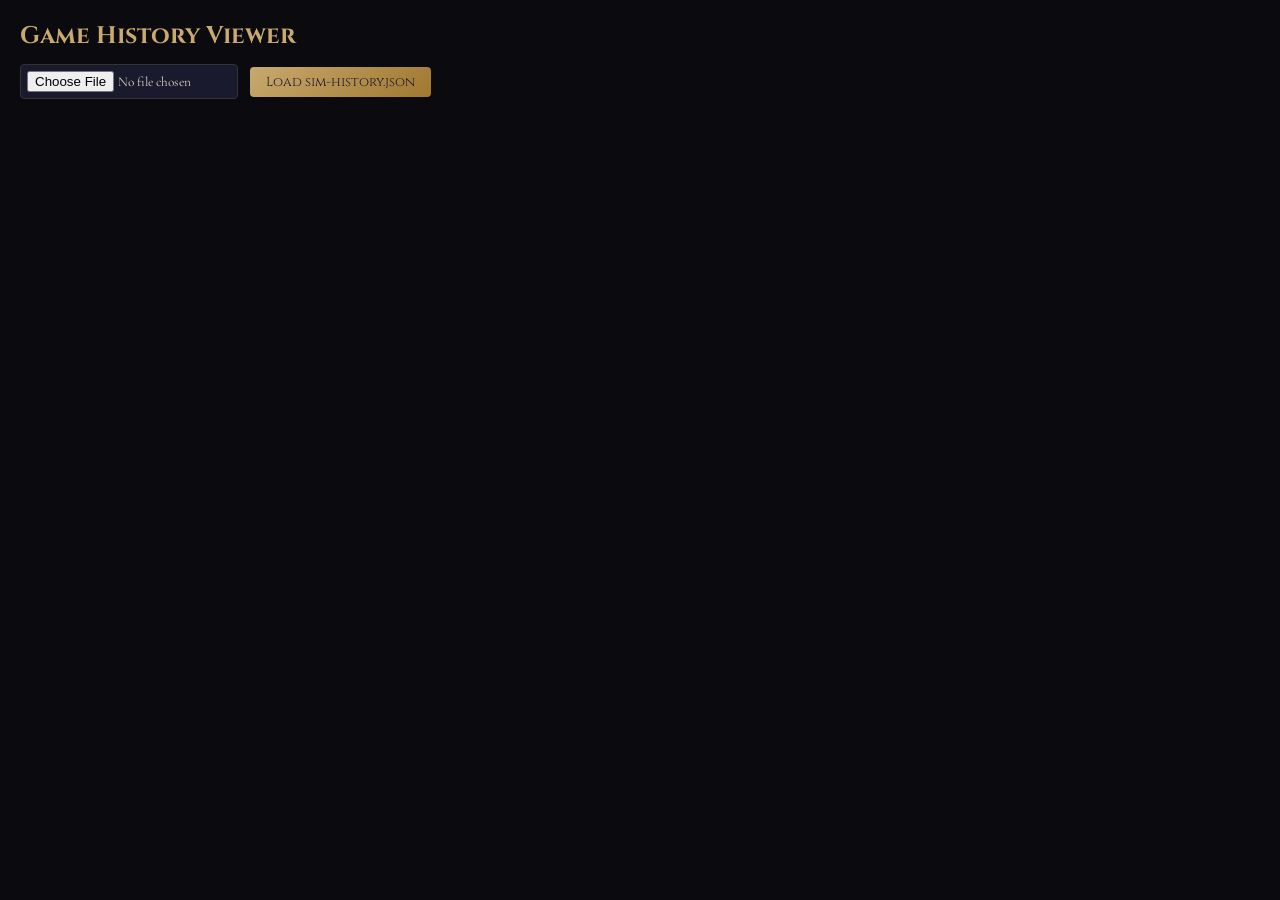
==== history-viewer.html @ a9c82c40 "Add game history logging and viewer - simulate.js: --history flag saves detailed event logs (battles" ====
<!DOCTYPE html>
<html lang="en">
<head>
  <meta charset="UTF-8">
  <title>Dragon Cards — Game History Viewer</title>
  <link href="https://fonts.googleapis.com/css2?family=Cinzel:wght@500;700&family=Cormorant+Garamond:ital,wght@0,400;0,600;1,400&display=swap" rel="stylesheet">
  <style>
    * { margin: 0; padding: 0; box-sizing: border-box; }
    body { background: #0a0a0f; color: #e0d5c0; font-family: 'Cormorant Garamond', serif; padding: 20px; }
    h1 { font-family: 'Cinzel', serif; color: #c8a96e; font-size: 24px; margin-bottom: 12px; }
    .controls { display: flex; gap: 12px; align-items: center; margin-bottom: 16px; flex-wrap: wrap; }
    button { font-family: 'Cinzel', serif; background: linear-gradient(135deg, #c8a96e, #a07830); color: #1a1a2e; padding: 6px 16px; border: none; border-radius: 4px; cursor: pointer; font-size: 13px; }
    button:hover { background: linear-gradient(135deg, #ddbf80, #b89050); }
    select, input[type=file] { background: #1a1a2e; color: #e0d5c0; border: 1px solid #333; padding: 6px; border-radius: 4px; font-family: inherit; }
    .run-list { display: flex; flex-wrap: wrap; gap: 6px; margin-bottom: 16px; }
    .run-btn { font-size: 12px; padding: 4px 10px; background: #1a1a2e; border: 1px solid #333; color: #aaa; border-radius: 4px; cursor: pointer; }
    .run-btn:hover { border-color: #c8a96e; color: #c8a96e; }
    .run-btn.active { border-color: #c8a96e; color: #c8a96e; background: rgba(200,169,110,0.1); }
    .run-btn.victory { border-color: #4a4; color: #4a4; }
    .run-btn.death { border-color: #a44; color: #a44; }
    .run-btn.error { border-color: #a84; color: #a84; }
    .timeline { max-width: 900px; }
    .event { display: flex; gap: 12px; padding: 8px 12px; border-left: 3px solid #333; margin-left: 8px; position: relative; }
    .event:hover { background: rgba(200,169,110,0.05); }
    .event-icon { font-size: 18px; flex-shrink: 0; width: 24px; text-align: center; }
    .event-body { flex: 1; }
    .event-title { font-weight: 600; font-size: 15px; color: #c8a96e; }
    .event-detail { font-size: 13px; color: #999; margin-top: 2px; }
    .event-stats { display: flex; gap: 12px; font-size: 12px; color: #777; margin-top: 3px; }
    .stat-hp { color: #e05555; }
    .stat-gold { color: #c8a96e; }
    .stat-deck { color: #88aacc; }
    .event.battle { border-color: #a44; }
    .event.battle.won { border-color: #4a4; }
    .event.reward { border-color: #88c; }
    .event.shop { border-color: #c8a96e; }
    .event.rest { border-color: #e05555; }
    .event.death { border-color: #f00; background: rgba(255,0,0,0.05); }
    .event.victory { border-color: #0f0; background: rgba(0,255,0,0.05); }
    .hp-bar { display: inline-block; height: 8px; border-radius: 4px; margin-left: 4px; vertical-align: middle; }
    .summary { font-size: 14px; color: #888; margin-bottom: 12px; padding: 8px 12px; background: rgba(200,169,110,0.06); border-radius: 6px; border: 1px solid rgba(200,169,110,0.1); }
  </style>
</head>
<body>
  <h1>Game History Viewer</h1>
  <div class="controls">
    <input type="file" id="fileInput" accept=".json" onchange="loadFile(event)">
    <button onclick="fetch('sim-history.json').then(r=>r.json()).then(show).catch(()=>alert('No sim-history.json found'))">Load sim-history.json</button>
  </div>
  <div class="run-list" id="runList"></div>
  <div class="summary" id="summary" style="display:none"></div>
  <div class="timeline" id="timeline"></div>

<script>
let allRuns = [];

function loadFile(e) {
  const file = e.target.files[0];
  if (!file) return;
  const reader = new FileReader();
  reader.onload = ev => show(JSON.parse(ev.target.result));
  reader.readAsText(file);
}

function show(runs) {
  allRuns = runs;
  const list = document.getElementById('runList');
  list.innerHTML = runs.map((r, i) => {
    const cls = r.outcome === 'victory' ? 'victory' : r.outcome === 'error' ? 'error' : 'death';
    const label = `#${i+1} ${r.agent} ${r.element} ${r.outcome === 'victory' ? '★' : r.outcome === 'error' ? '?' : '✗'}`;
    return `<button class="run-btn ${cls}" onclick="showRun(${i})">${label}</button>`;
  }).join('');

  // Summary
  const agents = {};
  for (const r of runs) {
    if (!agents[r.agent]) agents[r.agent] = { total: 0, wins: 0 };
    agents[r.agent].total++;
    if (r.outcome === 'victory') agents[r.agent].wins++;
  }
  const sumEl = document.getElementById('summary');
  sumEl.style.display = '';
  sumEl.innerHTML = Object.entries(agents).map(([name, s]) =>
    `<b>${name}</b>: ${s.wins}/${s.total} wins (${(s.wins/s.total*100).toFixed(1)}%)`
  ).join(' &nbsp;|&nbsp; ');

  if (runs.length > 0) showRun(0);
}

function showRun(index) {
  // Highlight active
  document.querySelectorAll('.run-btn').forEach((b, i) => b.classList.toggle('active', i === index));

  const run = allRuns[index];
  const tl = document.getElementById('timeline');

  const icons = { battle: '⚔', reward: '🎴', shop: '🛒', rest: '🔥', death: '💀', victory: '🏆', event: '❓', npc: '💬' };

  tl.innerHTML = run.history.map(ev => {
    const ic = icons[ev.type] || '•';
    let cls = ev.type;
    let title = '';
    let detail = '';

    const hpBar = ev.hp != null && ev.maxHp ? `<span class="hp-bar" style="width:${Math.max(2, ev.hp/ev.maxHp*60)}px; background:${ev.hp/ev.maxHp > 0.5 ? '#4a4' : ev.hp/ev.maxHp > 0.25 ? '#aa4' : '#a44'}"></span>` : '';
    const statsLine = ev.hp != null ? `<div class="event-stats"><span class="stat-hp">♥ ${ev.hp}/${ev.maxHp} ${hpBar}</span><span class="stat-gold">● ${ev.gold}g</span><span class="stat-deck">◆ ${ev.deck} cards</span></div>` : '';

    switch (ev.type) {
      case 'battle':
        cls += ev.won ? ' won' : '';
        title = `${ev.won ? 'Won' : 'Lost'} vs ${ev.enemy} (${ev.enemyHp} HP)`;
        detail = `Lost ${ev.hpLost} HP` + (ev.won ? '' : ' — defeated');
        break;
      case 'reward':
        title = `Picked: ${ev.card}`;
        detail = `Options: ${ev.options.join(', ')}`;
        break;
      case 'shop':
        title = `Shop: ${ev.action}` + (ev.card ? ` — ${ev.card}` : '');
        break;
      case 'rest':
        title = `Rest: ${ev.action}`;
        break;
      case 'death':
        title = `Died at ${ev.location}`;
        break;
      case 'victory':
        title = `Victory! (${ev.hp} HP remaining)`;
        break;
      default:
        title = ev.type;
    }

    return `<div class="event ${cls}">
      <div class="event-icon">${ic}</div>
      <div class="event-body">
        <div class="event-title">${title}</div>
        ${detail ? `<div class="event-detail">${detail}</div>` : ''}
        ${statsLine}
      </div>
    </div>`;
  }).join('');
}
</script>
</body>
</html>
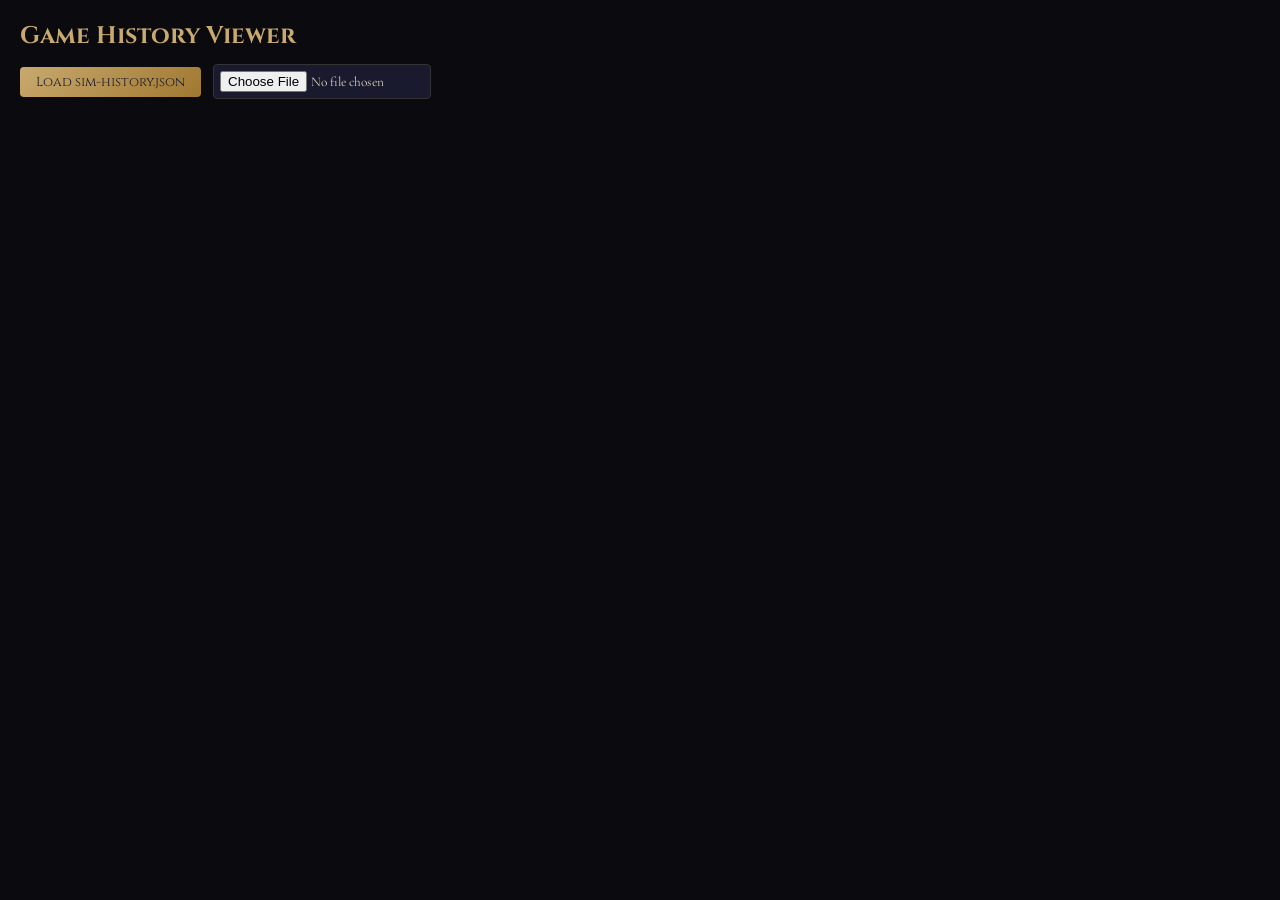
==== commit a58e8b0c: "Smarter agent: survival navigation, heal priority, history viewer fix - Agents seek rest/shop when H" ====
--- a/history-viewer.html
+++ b/history-viewer.html
@@ -44,8 +44,8 @@
 <body>
   <h1>Game History Viewer</h1>
   <div class="controls">
+    <button onclick="fetch('sim-history.json?t='+Date.now()).then(r=>r.json()).then(show).catch(e=>alert('Failed: '+e.message))">Load sim-history.json</button>
     <input type="file" id="fileInput" accept=".json" onchange="loadFile(event)">
-    <button onclick="fetch('sim-history.json').then(r=>r.json()).then(show).catch(()=>alert('No sim-history.json found'))">Load sim-history.json</button>
   </div>
   <div class="run-list" id="runList"></div>
   <div class="summary" id="summary" style="display:none"></div>
